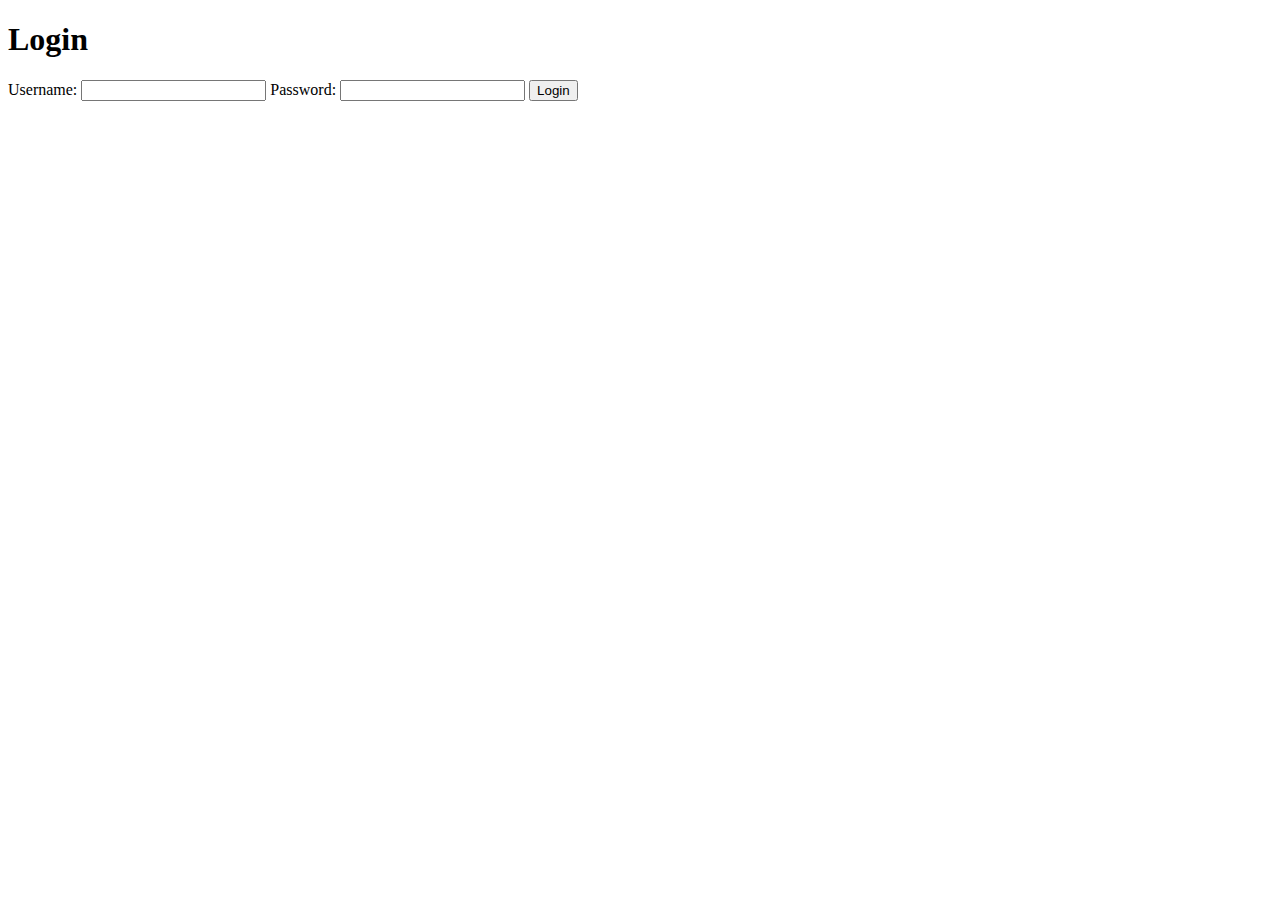
==== index.html @ c65bfa5b "Add files via upload" ====
<!DOCTYPE html>
<html lang="en">
<head>
    <meta charset="UTF-8">
    <meta name="viewport" content="width=device-width, initial-scale=1.0">
    <title>Login</title>
    <link rel="stylesheet" href="styles/styles.css">
</head>
<body>
    <div class="login-container">
        <h1>Login</h1>
        <form id="loginForm">
            <label for="username">Username:</label>
            <input type="text" id="username" name="username" required>

            <label for="password">Password:</label>
            <input type="password" id="password" name="password" required>

            <button type="submit">Login</button>
        </form>
        <p id="errorMessage" class="error-message"></p>
    </div>

    <script src="scripts/auth.js"></script>
</body>
</html>
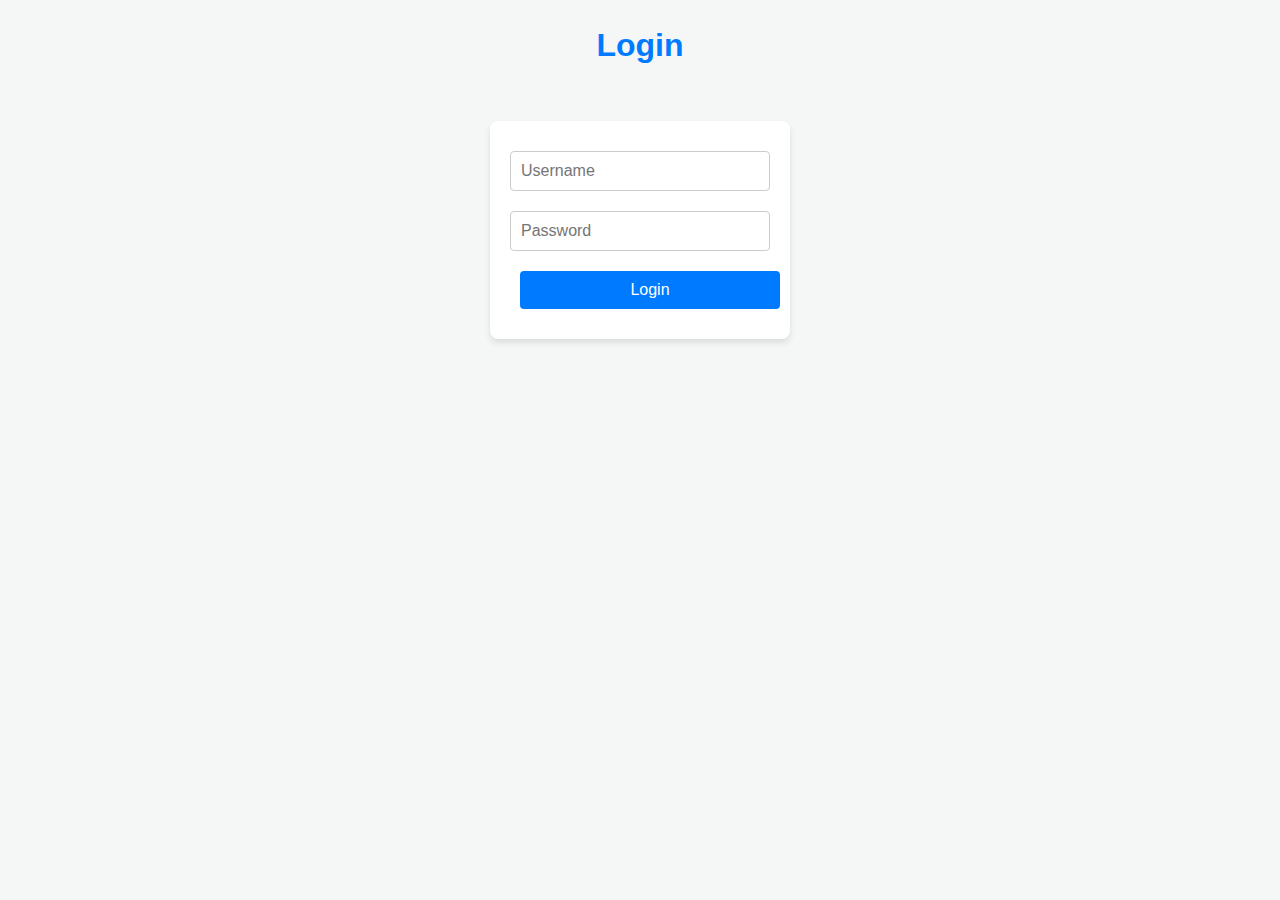
==== commit 3476a340: "Update index.html" ====
--- a/index.html
+++ b/index.html
@@ -10,17 +10,14 @@
     <div class="login-container">
         <h1>Login</h1>
         <form id="loginForm">
-            <label for="username">Username:</label>
-            <input type="text" id="username" name="username" required>
-
-            <label for="password">Password:</label>
-            <input type="password" id="password" name="password" required>
-
+            <input type="text" id="username" placeholder="Username" required>
+            <input type="password" id="password" placeholder="Password" required>
             <button type="submit">Login</button>
         </form>
         <p id="errorMessage" class="error-message"></p>
     </div>
 
+    <script src="scripts/google-sheets-api.js"></script>
     <script src="scripts/auth.js"></script>
 </body>
 </html>
--- a/styles/styles.css
+++ b/styles/styles.css
@@ -0,0 +1,144 @@
+/* General Reset */
+* {
+    margin: 0;
+    padding: 0;
+    box-sizing: border-box;
+    font-family: Arial, sans-serif;
+}
+
+/* Body Styling */
+body {
+    background-color: #f4f7f6;
+    color: #333;
+    line-height: 1.6;
+    margin: 0 auto;
+    padding: 20px;
+}
+
+/* Form Styling */
+form {
+    background-color: #ffffff;
+    padding: 20px;
+    border-radius: 8px;
+    box-shadow: 0 4px 6px rgba(0, 0, 0, 0.1);
+    width: 300px;
+    margin: 50px auto;
+}
+
+form h2 {
+    margin-bottom: 20px;
+    text-align: center;
+    color: #333;
+}
+
+form input {
+    width: 100%;
+    padding: 10px;
+    margin: 10px 0;
+    border: 1px solid #ccc;
+    border-radius: 4px;
+    font-size: 16px;
+}
+
+form button {
+    width: 100%;
+    padding: 10px;
+    margin-top: 10px;
+    border: none;
+    border-radius: 4px;
+    background-color: #007BFF;
+    color: #ffffff;
+    font-size: 16px;
+    cursor: pointer;
+    transition: background-color 0.3s ease;
+}
+
+form button:hover {
+    background-color: #0056b3;
+}
+
+#error {
+    color: red;
+    margin-top: 10px;
+    font-size: 14px;
+}
+
+/* Dashboard Layout */
+h1, h3 {
+    text-align: center;
+    color: #007BFF;
+}
+
+button {
+    background-color: #28a745;
+    color: #fff;
+    border: none;
+    padding: 8px 15px;
+    margin: 10px;
+    border-radius: 4px;
+    cursor: pointer;
+    transition: background-color 0.3s;
+}
+
+button:hover {
+    background-color: #218838;
+}
+
+table {
+    width: 90%;
+    margin: 20px auto;
+    border-collapse: collapse;
+    box-shadow: 0 4px 6px rgba(0, 0, 0, 0.1);
+}
+
+table th, table td {
+    border: 1px solid #ddd;
+    padding: 10px;
+    text-align: center;
+}
+
+table th {
+    background-color: #007BFF;
+    color: #fff;
+}
+
+table tr:nth-child(even) {
+    background-color: #f2f2f2;
+}
+
+table tr:hover {
+    background-color: #e9ecef;
+}
+
+/* Dropdown Styling */
+select {
+    display: block;
+    margin: 20px auto;
+    padding: 10px;
+    border: 1px solid #ccc;
+    border-radius: 4px;
+    width: 90%;
+    max-width: 300px;
+    font-size: 16px;
+}
+
+div#offers {
+    margin: 20px auto;
+    padding: 15px;
+    background-color: #fff3cd;
+    border: 1px solid #ffeeba;
+    border-radius: 5px;
+    text-align: center;
+    color: #856404;
+}
+
+/* Responsive Design */
+@media (max-width: 600px) {
+    form, table {
+        width: 100%;
+    }
+
+    button {
+        width: 100%;
+    }
+}
